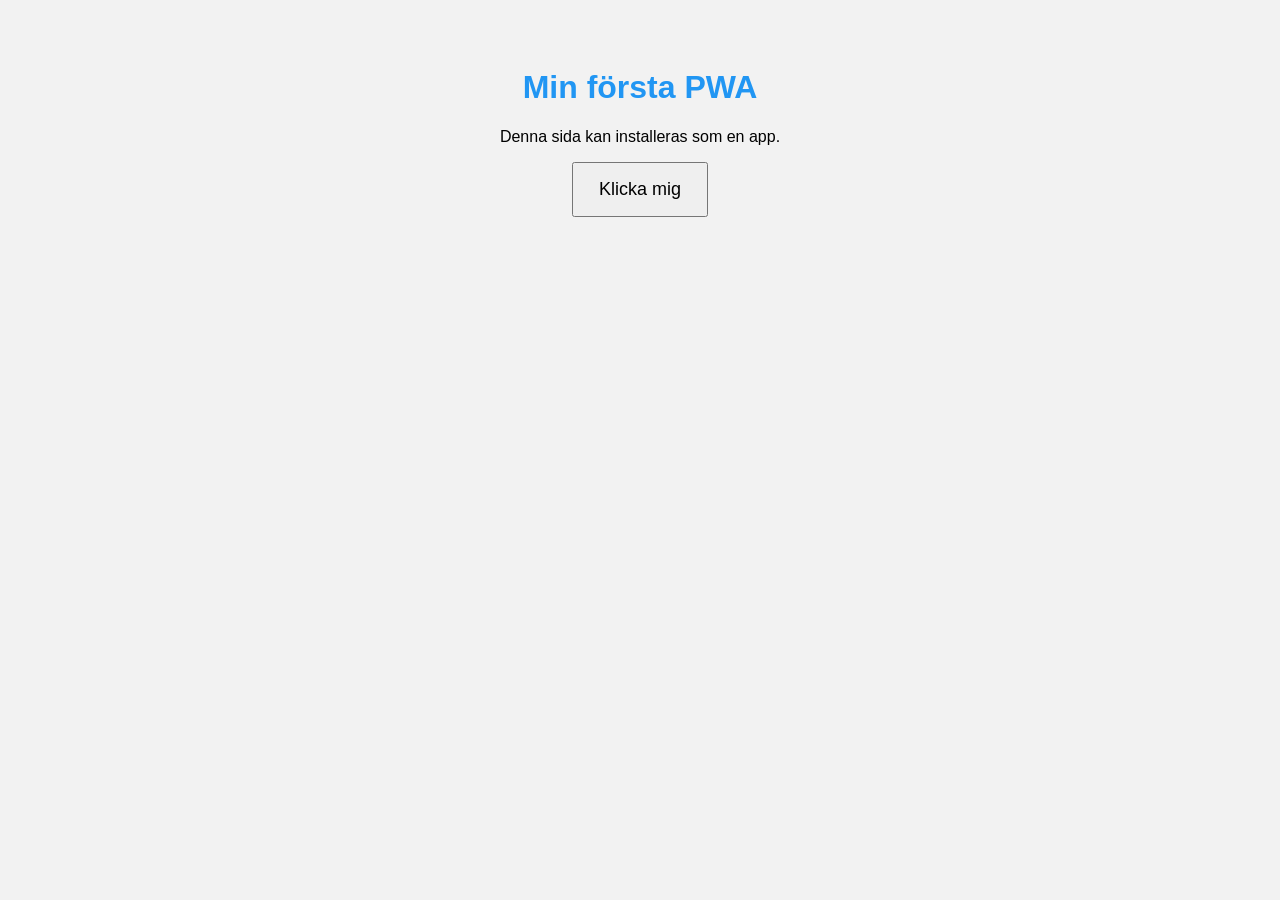
==== pwa/index.html @ 0d614aef "test" ====
<!DOCTYPE html>
<html lang="sv">
<head>
  <meta charset="UTF-8">
  <title>Min WebApp</title>

  <meta name="viewport" content="width=device-width, initial-scale=1">

  <link rel="manifest" href="manifest.json">
  <link rel="stylesheet" href="style.css">

  <meta name="theme-color" content="#2196f3">
</head>

<body>

<h1>Min första PWA</h1>
<p>Denna sida kan installeras som en app.</p>

<button id="btn">Klicka mig</button>

<script src="app.js"></script>

</body>
</html>
---- pwa/style.css ----
body{
  font-family: Arial;
  text-align:center;
  padding:40px;
  background:#f2f2f2;
}

h1{
  color:#2196f3;
}

button{
  padding:15px 25px;
  font-size:18px;
}
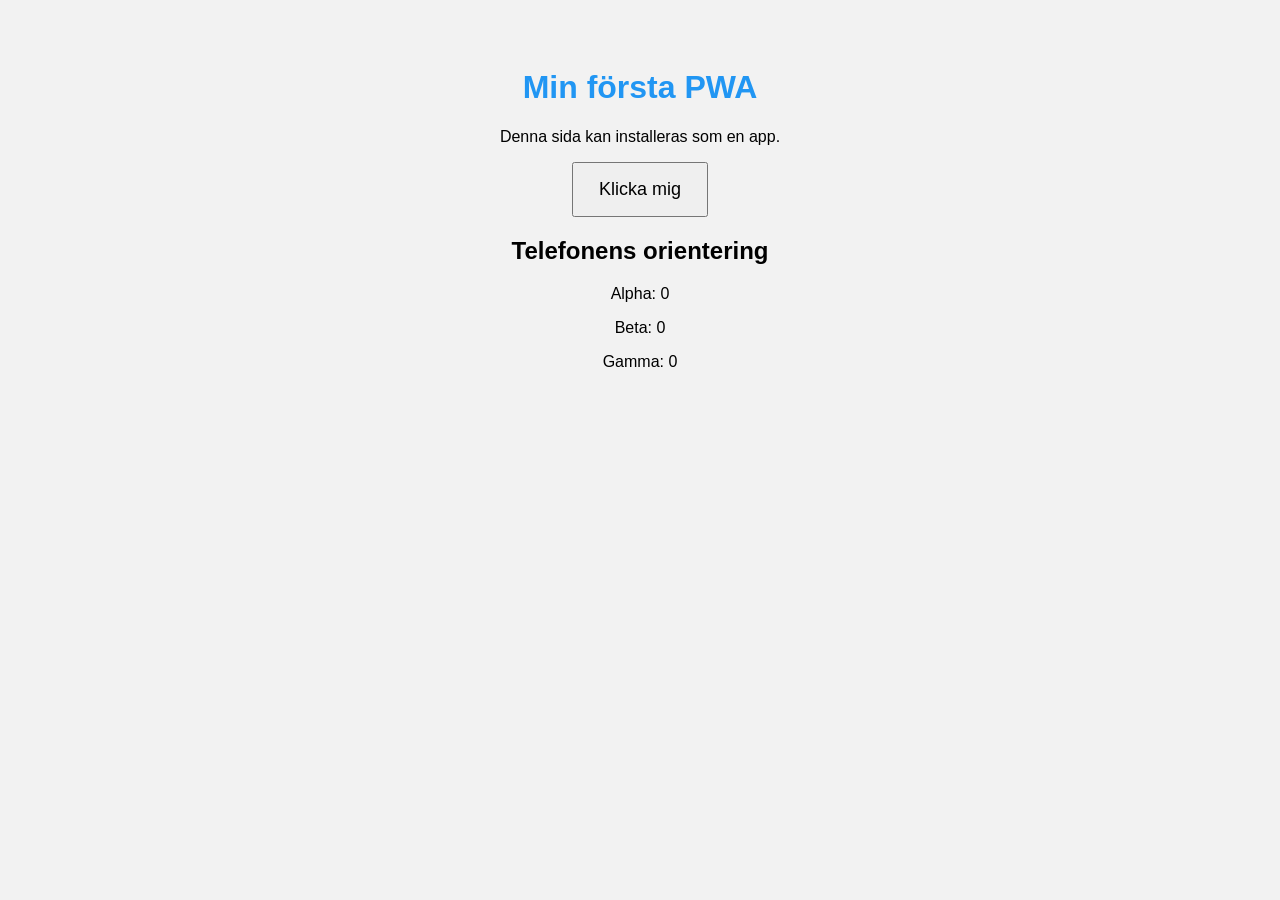
==== commit 037007ab: "test" ====
--- a/pwa/index.html
+++ b/pwa/index.html
@@ -19,6 +19,13 @@
 
 <button id="btn">Klicka mig</button>
 
+
+<h2>Telefonens orientering</h2>
+
+<p>Alpha: <span id="alpha">0</span></p>
+<p>Beta: <span id="beta">0</span></p>
+<p>Gamma: <span id="gamma">0</span></p>
+
 <script src="app.js"></script>
 
 </body>
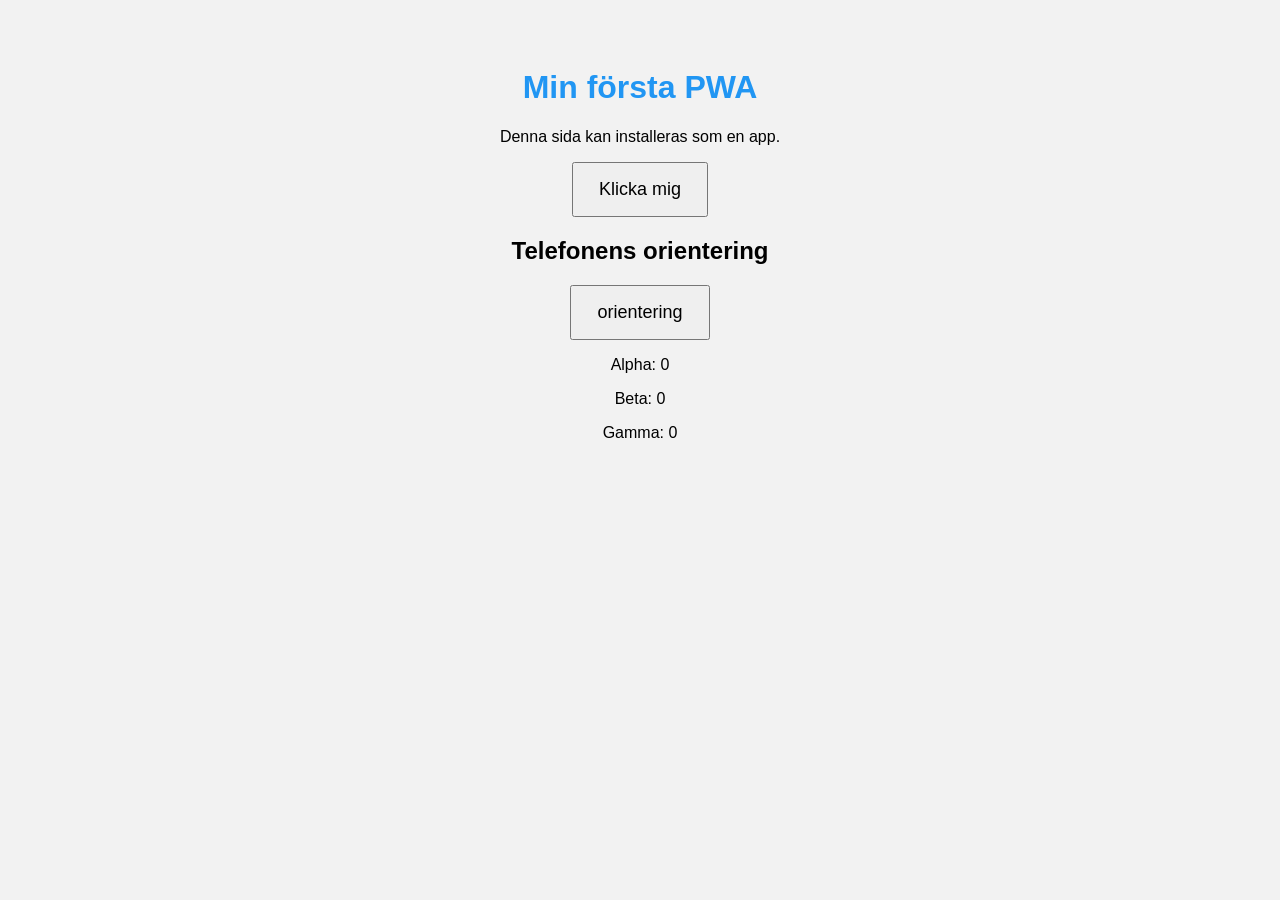
==== commit 389ac8fa: "test" ====
--- a/pwa/index.html
+++ b/pwa/index.html
@@ -21,7 +21,7 @@
 
 
 <h2>Telefonens orientering</h2>
-
+<button id="test">orientering</button>
 <p>Alpha: <span id="alpha">0</span></p>
 <p>Beta: <span id="beta">0</span></p>
 <p>Gamma: <span id="gamma">0</span></p>
